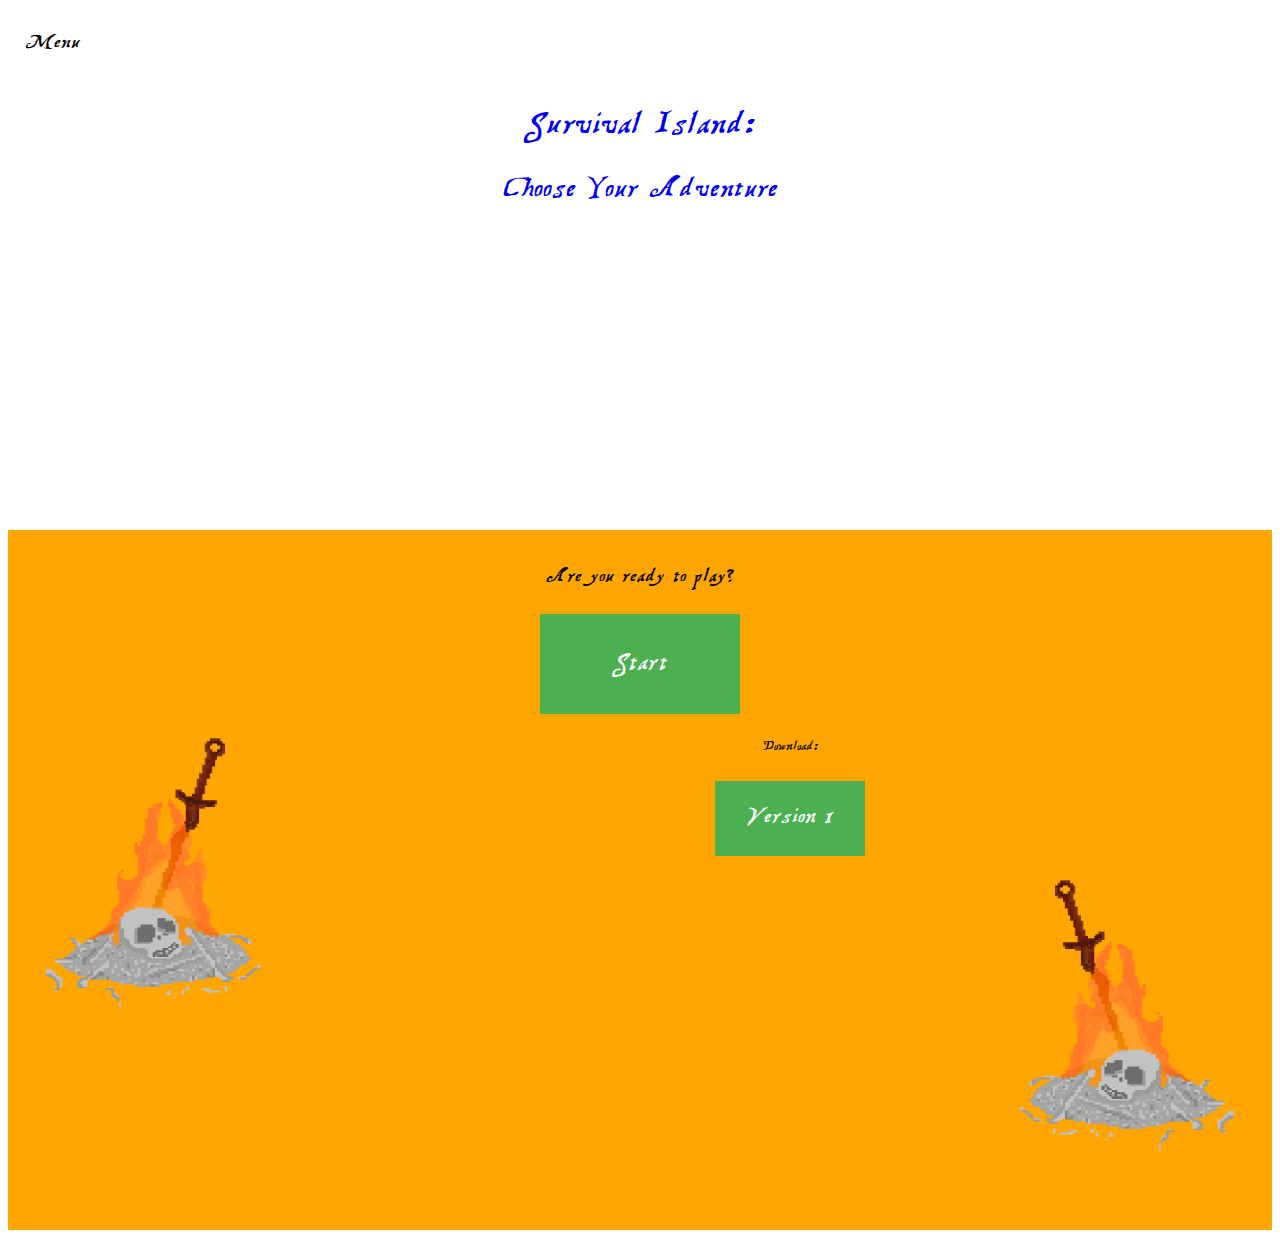
==== index.html @ c82390bf "User Now Able to Download .jar Files" ====
<!DOCTYPE html>
<html>

<head>
    <title>Survival Island: Choose Your Adventure</title>
    <link rel="shortcut icon" href="/storage/favicon.png" type="image/png">
    <link rel="stylesheet" type "text/css" href="stylesheet.css">
</head>

<body>
    <div class="dropdown">
        <h3><strong>Menu</strong></h3>
        <div class="dropdown-content">
            <a id="link" href="about" target="_blank" style="font-size: 24px"><strong>About</strong></a>
            <br>
            <br>
            <a id="link" href="howtoplay" target="_blank" style="font-size: 24px"><strong>How to play</strong></a>
        </div>
    </div>
    <br>

    <center>
        <a href="/" style="text-decoration: none;">
            <h1 style="font-size: 40px"><strong>Survival Island:</strong></h1>
            <h1 style="font-size: 34px">Choose Your Adventure</h1>
            <div class="parallax"></div>
        </a>
    </center>
    <div style="height:700px;background-color:orange;">
        <br>
        <h2>
            <center><em>Are you ready to play?</em></center>
        </h2>
        <center><a href="game"><input style="width: 200px; height: 100px; font-size: 30px" type="button" class="button" value="Start"></a></center>
        <img id="img1" src="storage/flamingskullsword.gif" height="300" width="300" align="left" />
        <center><h4>Download:</h4></center>
        <center><a href="storage/survival-island-v1.jar"><input style="width: 150px; height: 75px; font-size: 27px" type="button" class="button" value="Version 1"></a></center>
        <!--<center><a href="storage/survival-island-v2.jar"><input style="width: 150px; height: 75px; font-size: 27px" type="button" class="button" value="Version 2"></a></center>
        --><img id="img2" style="-webkit-transform: scaleX(-1); transform: scaleX(-1)" src="storage/flamingskullsword.gif" height="300"
            width="300" align="right" />
    </div>
</body>

</html>
---- stylesheet.css ----
@font-face {
    font-family: 'Avenir Next Regular';
    src: url('/storage/fonts/AvenirNext.eot');
    src:
        url('/storage/fonts/AvenirNext-Regular.otf') format('opentype');
        url('/storage/fonts/AvenirNext-Regular.woff') format('woff');
        url('/storage/fonts/AvenirNext-Regular.svg#filename') format('svg');
}

@font-face {
    font-family: 'Treasure Map Deadhand';
    src: url('/storage/fonts/TreasureMapDeadhand.eot');
    src:
        url('/storage/fonts/TreasureMapDeadhand.ttf') format('opentype');
        url('/storage/fonts/TreasureMapDeadhand.otf') format('opentype');
        url('/storage/fonts/TreasureMapDeadhand.woff') format('woff');
        url('/storage/fonts/TreasureMapDeadhand.svg#filename') format('svg');
}

* {
    font-family: 'Treasure Map Deadhand', Arial, sans-serif;
    font-weight: normal;
    font-style: normal;
}

#link:hover {
    background-color: orange;
}

.button {
    background-color: #4CAF50;
    border: none;
    color: white;
    padding: 15px 32px;
    text-align: center;
    text-decoration: none;
    display: inline-block;
    font-size: 16px;
    margin: 4px 2px;
    cursor: pointer;
}

#link:link, #link:visited {
    background-color: #FFA500;
    color: white;
    padding: 14px 25px;
    text-align: center;
    text-decoration: none;
    display: inline-block;
}

#link:hover, #link:active {
    background-color: red;
}

.button {
    background-color: #4CAF50;
    border: none;
    color: white;
    padding: 15px 32px;
    text-align: center;
    text-decoration: none;
    display: inline-block;
    font-size: 16px;
    margin: 4px 2px;
    cursor: pointer;
}

.button:hover {
    background-color: blue;
}

.parallax {
    /* The image used */
    background-image: url("https://i.ytimg.com/vi/nxF7yu2_RKA/maxresdefault.jpg");
    /* Set a specific height */
    min-height: 300px;
    /* Create the parallax scrolling effect */
    background-attachment: fixed;
    background-position: center;
    background-repeat: no-repeat;
    background-size: cover;
}

.parallax {
    /* The image used */
    background-image: url("https://i.ytimg.com/vi/nxF7yu2_RKA/maxresdefault.jpg");
    /* Set a specific height */
    min-height: 300px;
    /* Create the parallax scrolling effect */
    background-attachment: fixed;
    background-position: center;
    background-repeat: no-repeat;
    background-size: cover;
}

.dropdown {
    position: relative;
    display: inline-block;
}

.dropdown-content {
    display: none;
    position: absolute;
    background-color: #f9f9f9;
    min-width: 3000px;
    box-shadow: 0px 8px 16px 0px rgba(0, 0, 0, 0.2);
    padding: 12px 16px;
    z-index: 1;
}

.dropdown:hover .dropdown-content {
    display: block;
}

h3 {
    font-size: 24px;
    padding-left: 20px;
}
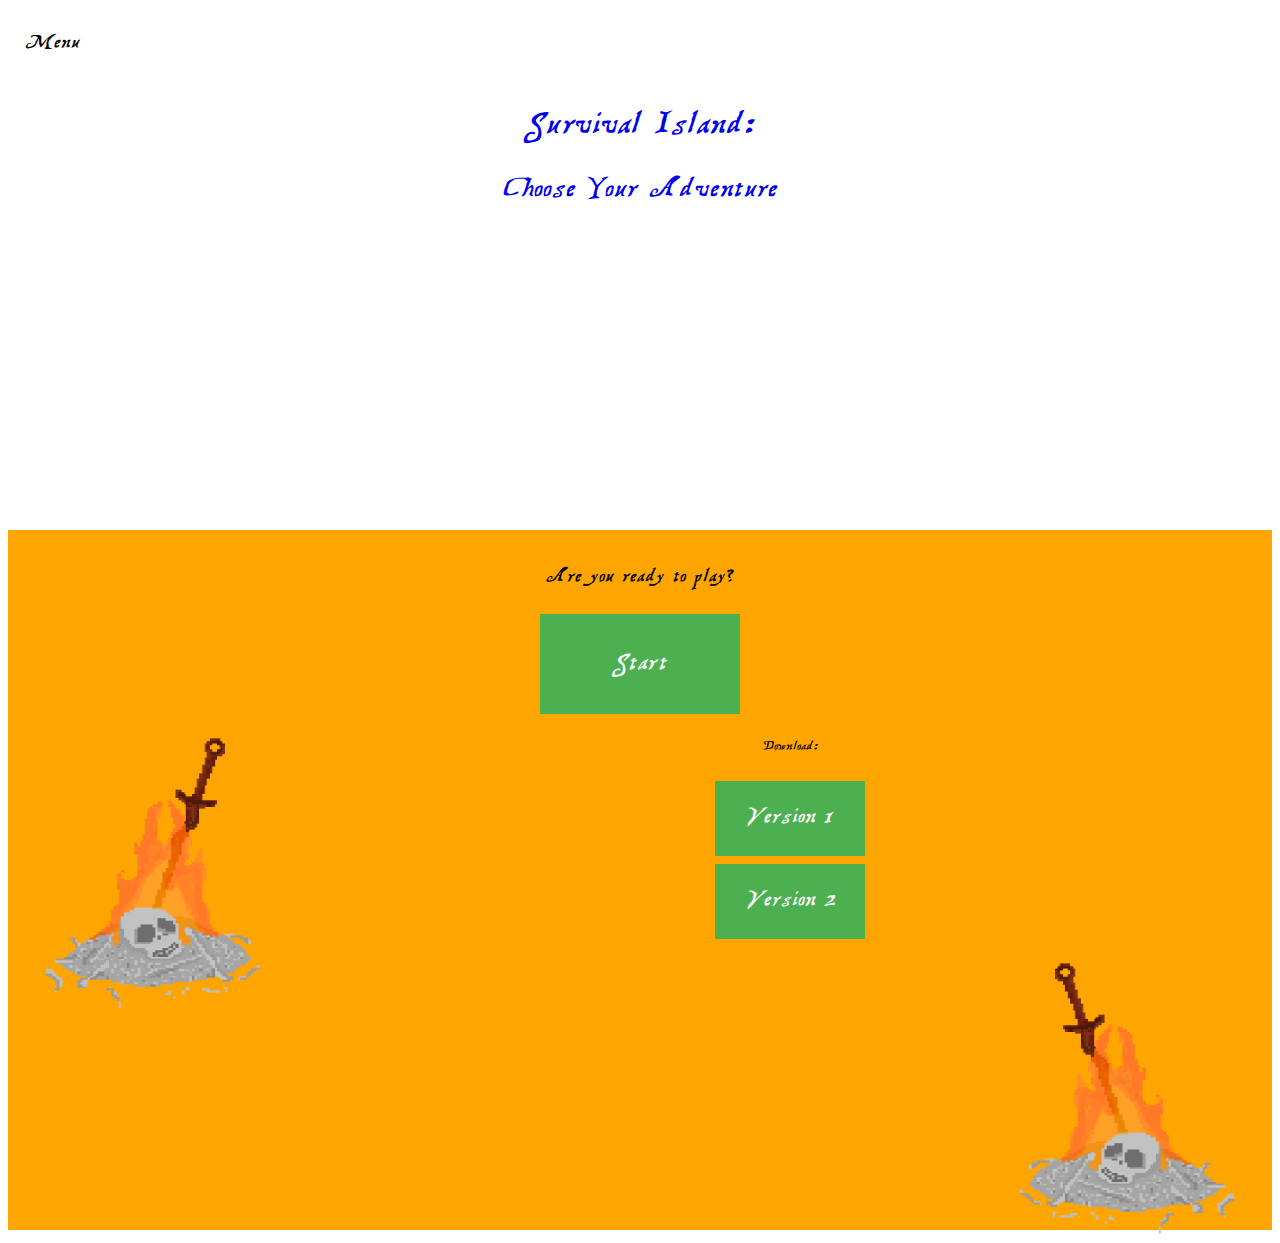
==== commit 3cc64a70: "Update" ====
--- a/index.html
+++ b/index.html
@@ -35,8 +35,8 @@
         <img id="img1" src="storage/flamingskullsword.gif" height="300" width="300" align="left" />
         <center><h4>Download:</h4></center>
         <center><a href="storage/survival-island-v1.jar"><input style="width: 150px; height: 75px; font-size: 27px" type="button" class="button" value="Version 1"></a></center>
-        <!--<center><a href="storage/survival-island-v2.jar"><input style="width: 150px; height: 75px; font-size: 27px" type="button" class="button" value="Version 2"></a></center>
-        --><img id="img2" style="-webkit-transform: scaleX(-1); transform: scaleX(-1)" src="storage/flamingskullsword.gif" height="300"
+        <center><a href="storage/survival-island-v2.jar"><input style="width: 150px; height: 75px; font-size: 27px" type="button" class="button" value="Version 2"></a></center>
+        <img id="img2" style="-webkit-transform: scaleX(-1); transform: scaleX(-1)" src="storage/flamingskullsword.gif" height="300"
             width="300" align="right" />
     </div>
 </body>
--- a/stylesheet.css
+++ b/stylesheet.css
@@ -11,7 +11,6 @@
     font-family: 'Treasure Map Deadhand';
     src: url('/storage/fonts/TreasureMapDeadhand.eot');
     src:
-        url('/storage/fonts/TreasureMapDeadhand.ttf') format('opentype');
         url('/storage/fonts/TreasureMapDeadhand.otf') format('opentype');
         url('/storage/fonts/TreasureMapDeadhand.woff') format('woff');
         url('/storage/fonts/TreasureMapDeadhand.svg#filename') format('svg');
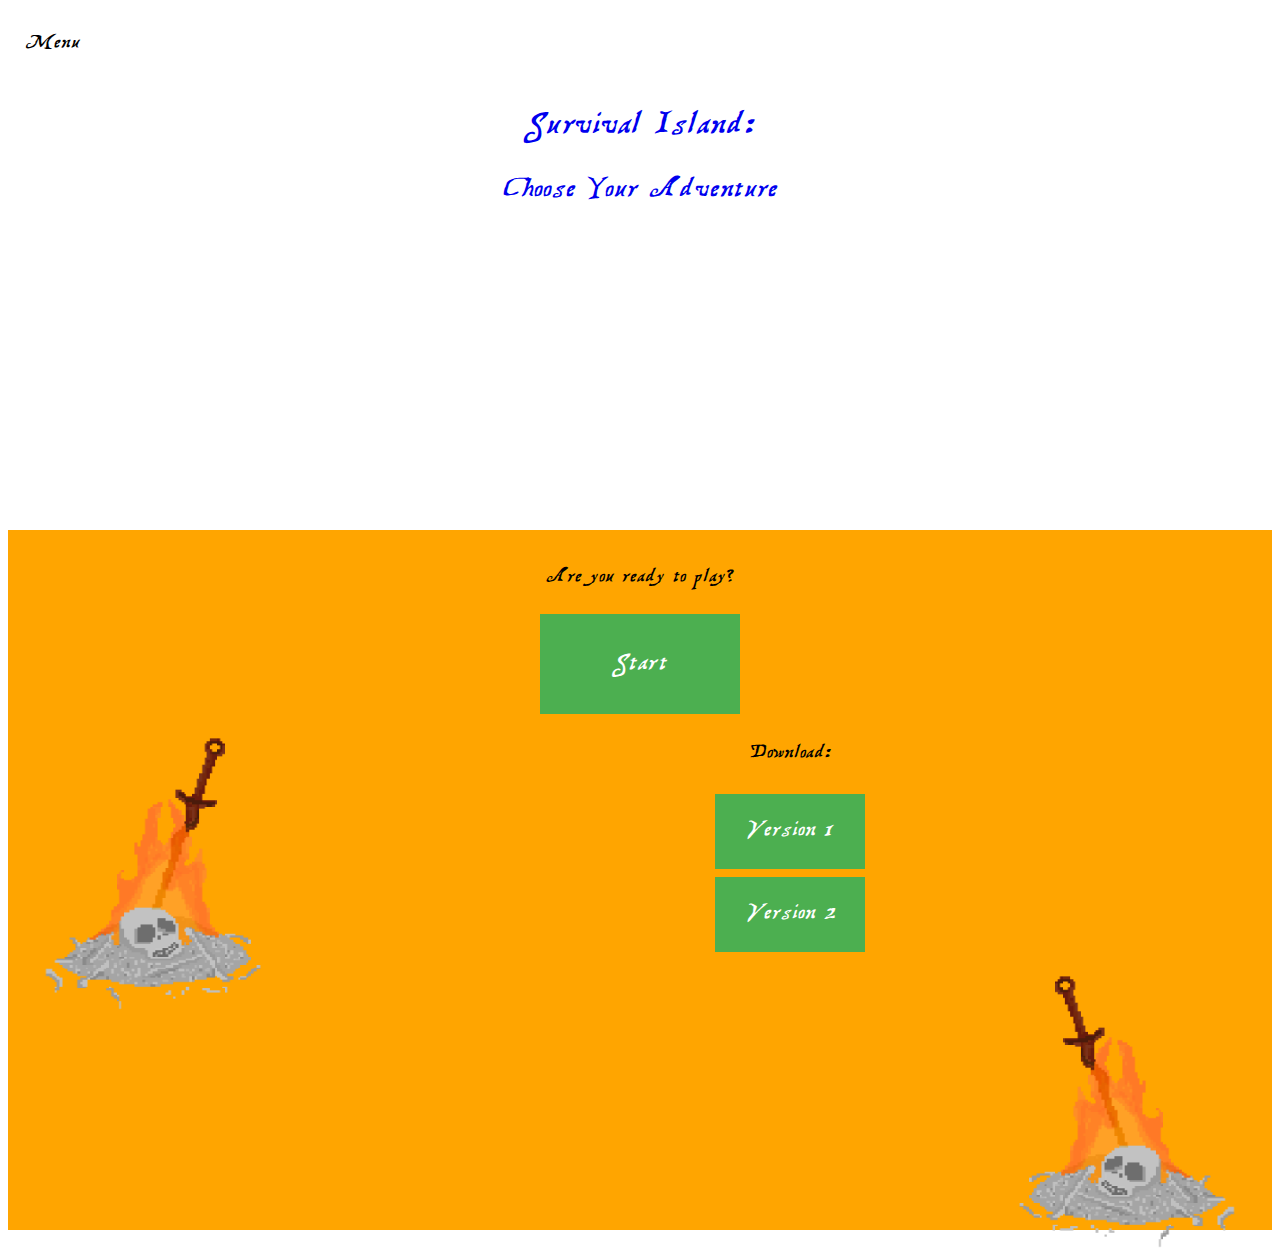
==== commit 395ba135: "Update" ====
--- a/index.html
+++ b/index.html
@@ -33,7 +33,7 @@
         </h2>
         <center><a href="game"><input style="width: 200px; height: 100px; font-size: 30px" type="button" class="button" value="Start"></a></center>
         <img id="img1" src="storage/flamingskullsword.gif" height="300" width="300" align="left" />
-        <center><h4>Download:</h4></center>
+        <center><h3>Download:</h3></center>
         <center><a href="storage/survival-island-v1.jar"><input style="width: 150px; height: 75px; font-size: 27px" type="button" class="button" value="Version 1"></a></center>
         <center><a href="storage/survival-island-v2.jar"><input style="width: 150px; height: 75px; font-size: 27px" type="button" class="button" value="Version 2"></a></center>
         <img id="img2" style="-webkit-transform: scaleX(-1); transform: scaleX(-1)" src="storage/flamingskullsword.gif" height="300"
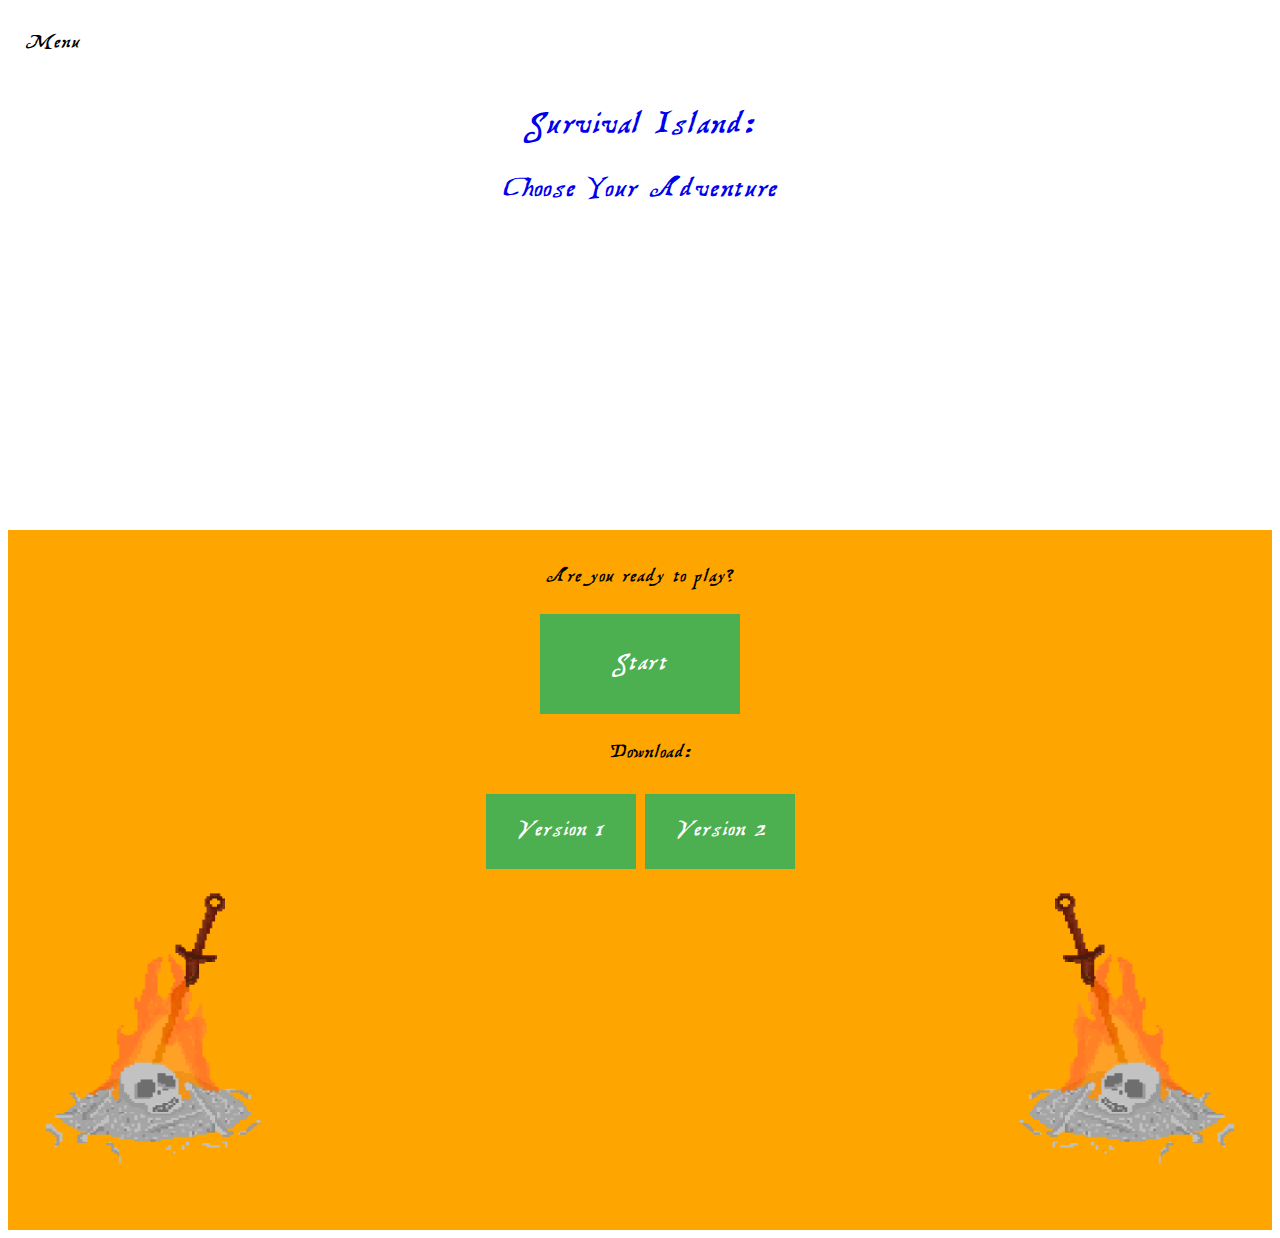
==== commit fcb7ec14: "Update" ====
--- a/index.html
+++ b/index.html
@@ -31,11 +31,13 @@
         <h2>
             <center><em>Are you ready to play?</em></center>
         </h2>
-        <center><a href="game"><input style="width: 200px; height: 100px; font-size: 30px" type="button" class="button" value="Start"></a></center>
+        <center>
+            <a href="game"><input style="width: 200px; height: 100px; font-size: 30px" type="button" class="button" value="Start"></a>
+            <h3>Download:</h3>
+            <a href="storage/survival-island-v1.jar"><input style="width: 150px; height: 75px; font-size: 27px" type="button" class="button" value="Version 1"></a>
+            <a href="storage/survival-island-v2.jar"><input style="width: 150px; height: 75px; font-size: 27px" type="button" class="button" value="Version 2"></a>
+        </center>
         <img id="img1" src="storage/flamingskullsword.gif" height="300" width="300" align="left" />
-        <center><h3>Download:</h3></center>
-        <center><a href="storage/survival-island-v1.jar"><input style="width: 150px; height: 75px; font-size: 27px" type="button" class="button" value="Version 1"></a></center>
-        <center><a href="storage/survival-island-v2.jar"><input style="width: 150px; height: 75px; font-size: 27px" type="button" class="button" value="Version 2"></a></center>
         <img id="img2" style="-webkit-transform: scaleX(-1); transform: scaleX(-1)" src="storage/flamingskullsword.gif" height="300"
             width="300" align="right" />
     </div>
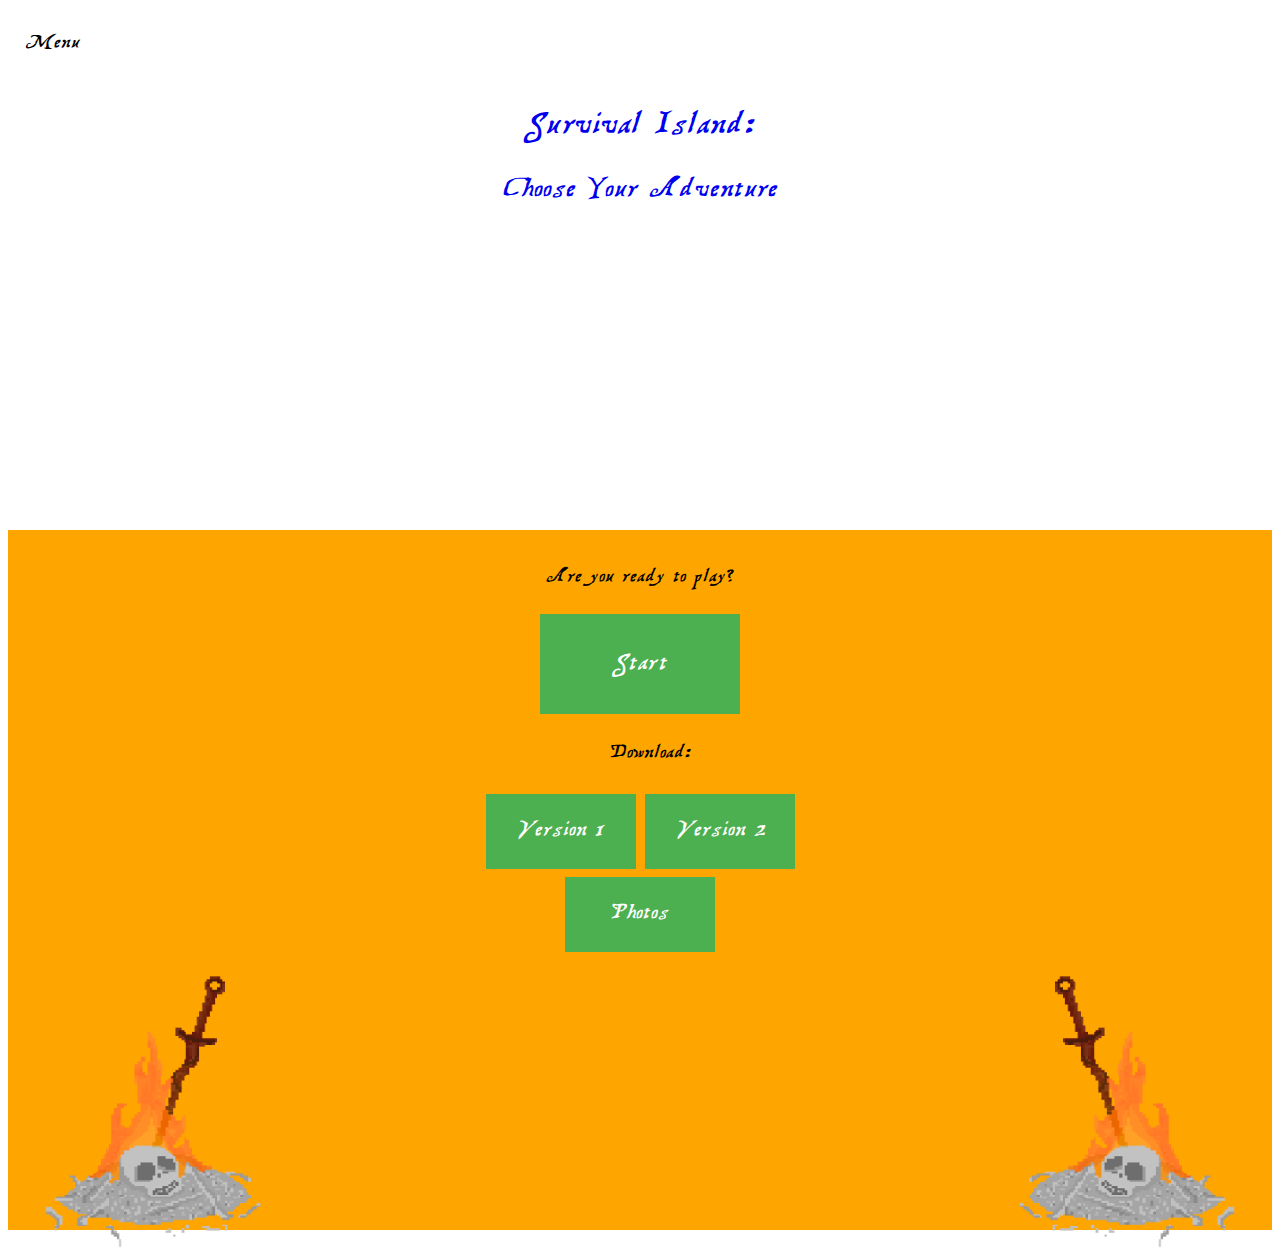
==== commit eec7ba05: "Photo Gallery" ====
--- a/index.html
+++ b/index.html
@@ -36,6 +36,8 @@
             <h3>Download:</h3>
             <a href="storage/survival-island-v1.jar"><input style="width: 150px; height: 75px; font-size: 27px" type="button" class="button" value="Version 1"></a>
             <a href="storage/survival-island-v2.jar"><input style="width: 150px; height: 75px; font-size: 27px" type="button" class="button" value="Version 2"></a>
+            <br>
+            <a href="photos"><input style="width: 150px; height: 75px; font-size: 27px" type="button" class="button" value="Photos"></a>
         </center>
         <img id="img1" src="storage/flamingskullsword.gif" height="300" width="300" align="left" />
         <img id="img2" style="-webkit-transform: scaleX(-1); transform: scaleX(-1)" src="storage/flamingskullsword.gif" height="300"
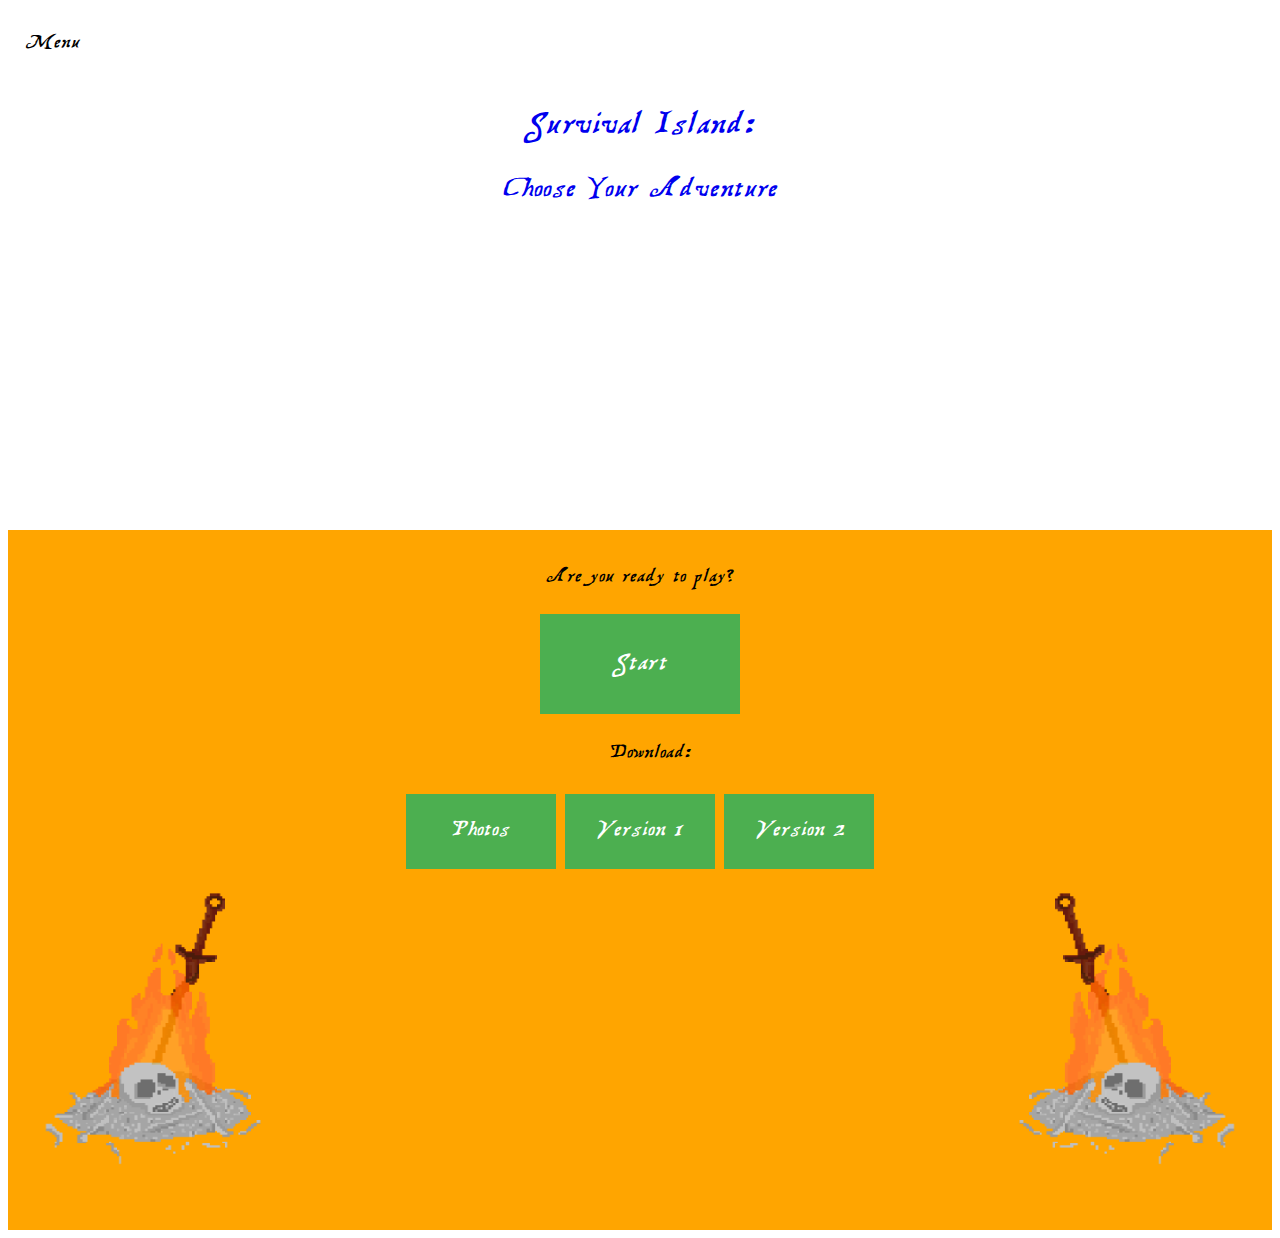
==== commit ce2f14b6: "Update" ====
--- a/index.html
+++ b/index.html
@@ -34,10 +34,9 @@
         <center>
             <a href="game"><input style="width: 200px; height: 100px; font-size: 30px" type="button" class="button" value="Start"></a>
             <h3>Download:</h3>
+            <a href="photos"><input style="width: 150px; height: 75px; font-size: 27px" type="button" class="button" value="Photos"></a>
             <a href="storage/survival-island-v1.jar"><input style="width: 150px; height: 75px; font-size: 27px" type="button" class="button" value="Version 1"></a>
             <a href="storage/survival-island-v2.jar"><input style="width: 150px; height: 75px; font-size: 27px" type="button" class="button" value="Version 2"></a>
-            <br>
-            <a href="photos"><input style="width: 150px; height: 75px; font-size: 27px" type="button" class="button" value="Photos"></a>
         </center>
         <img id="img1" src="storage/flamingskullsword.gif" height="300" width="300" align="left" />
         <img id="img2" style="-webkit-transform: scaleX(-1); transform: scaleX(-1)" src="storage/flamingskullsword.gif" height="300"
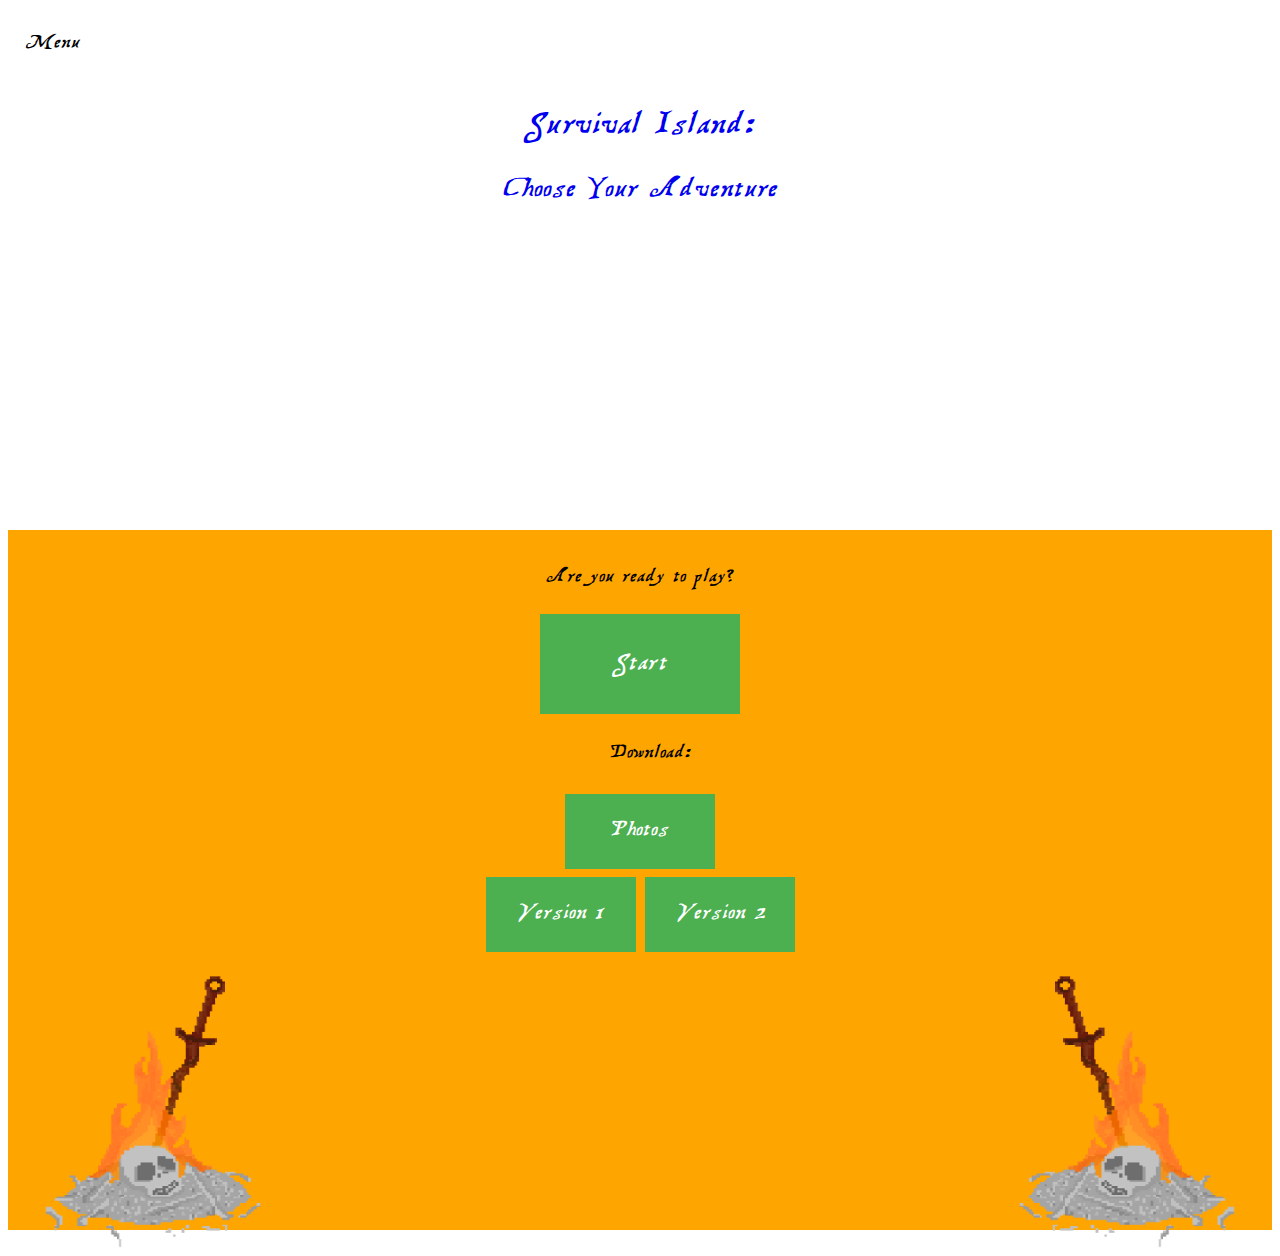
==== commit ff371335: "Update" ====
--- a/index.html
+++ b/index.html
@@ -35,6 +35,7 @@
             <a href="game"><input style="width: 200px; height: 100px; font-size: 30px" type="button" class="button" value="Start"></a>
             <h3>Download:</h3>
             <a href="photos"><input style="width: 150px; height: 75px; font-size: 27px" type="button" class="button" value="Photos"></a>
+            <br>
             <a href="storage/survival-island-v1.jar"><input style="width: 150px; height: 75px; font-size: 27px" type="button" class="button" value="Version 1"></a>
             <a href="storage/survival-island-v2.jar"><input style="width: 150px; height: 75px; font-size: 27px" type="button" class="button" value="Version 2"></a>
         </center>
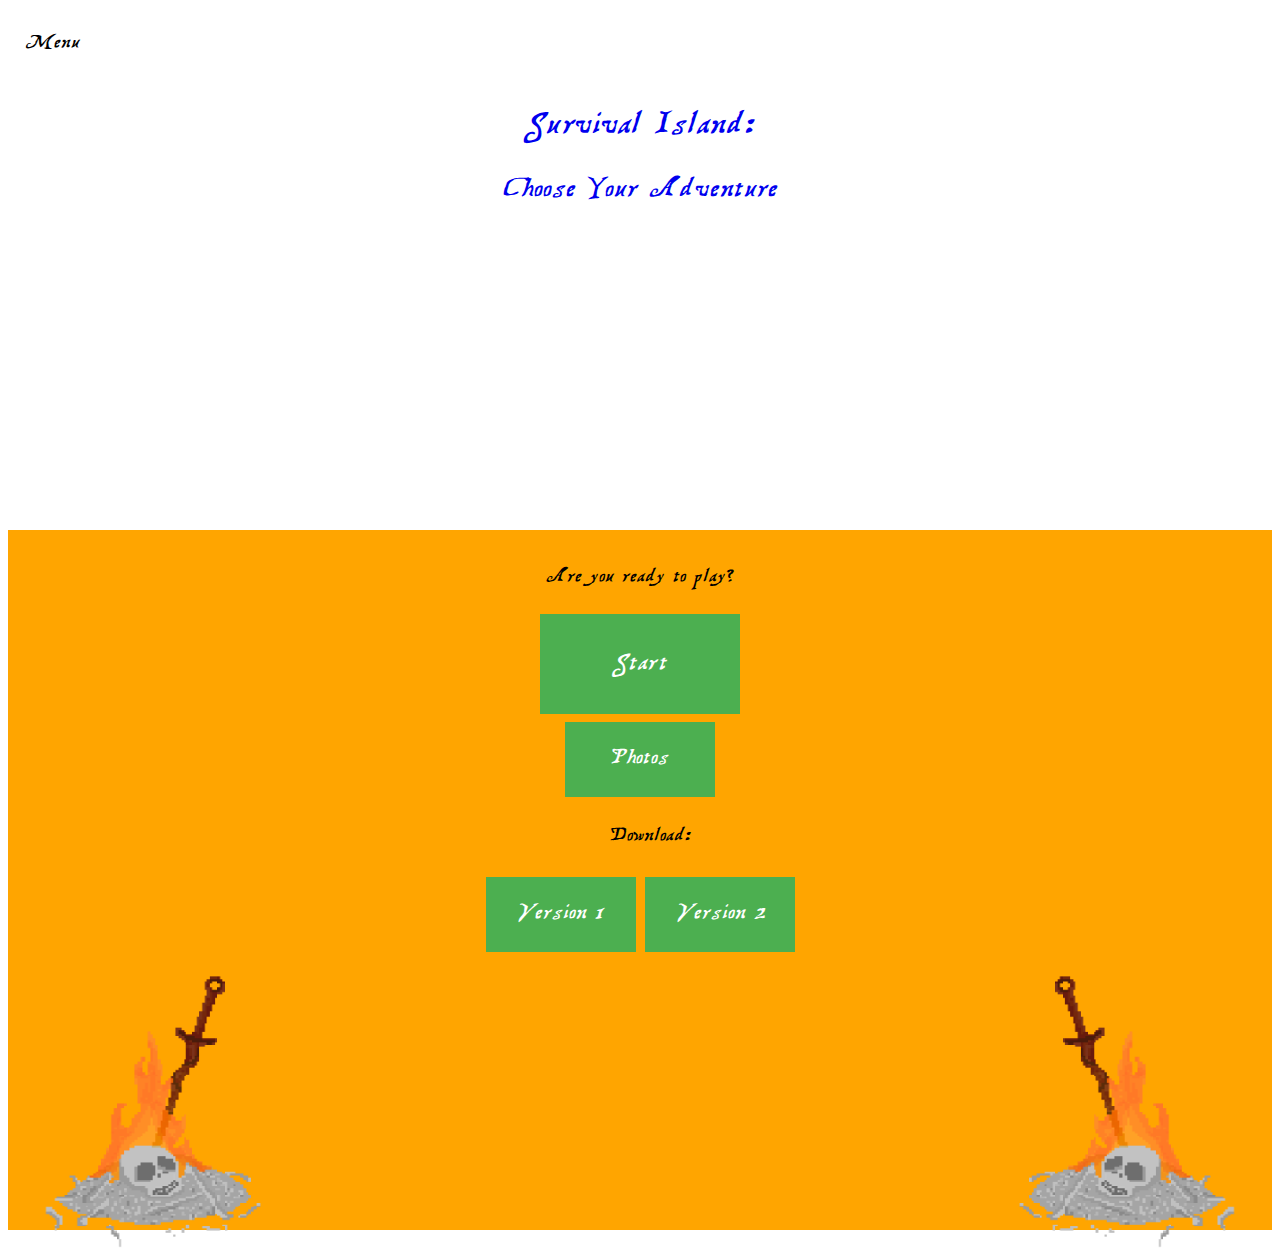
==== commit 2ae2c40a: "Update" ====
--- a/index.html
+++ b/index.html
@@ -33,9 +33,10 @@
         </h2>
         <center>
             <a href="game"><input style="width: 200px; height: 100px; font-size: 30px" type="button" class="button" value="Start"></a>
-            <h3>Download:</h3>
+            <br>
             <a href="photos"><input style="width: 150px; height: 75px; font-size: 27px" type="button" class="button" value="Photos"></a>
             <br>
+            <h3>Download:</h3>
             <a href="storage/survival-island-v1.jar"><input style="width: 150px; height: 75px; font-size: 27px" type="button" class="button" value="Version 1"></a>
             <a href="storage/survival-island-v2.jar"><input style="width: 150px; height: 75px; font-size: 27px" type="button" class="button" value="Version 2"></a>
         </center>
